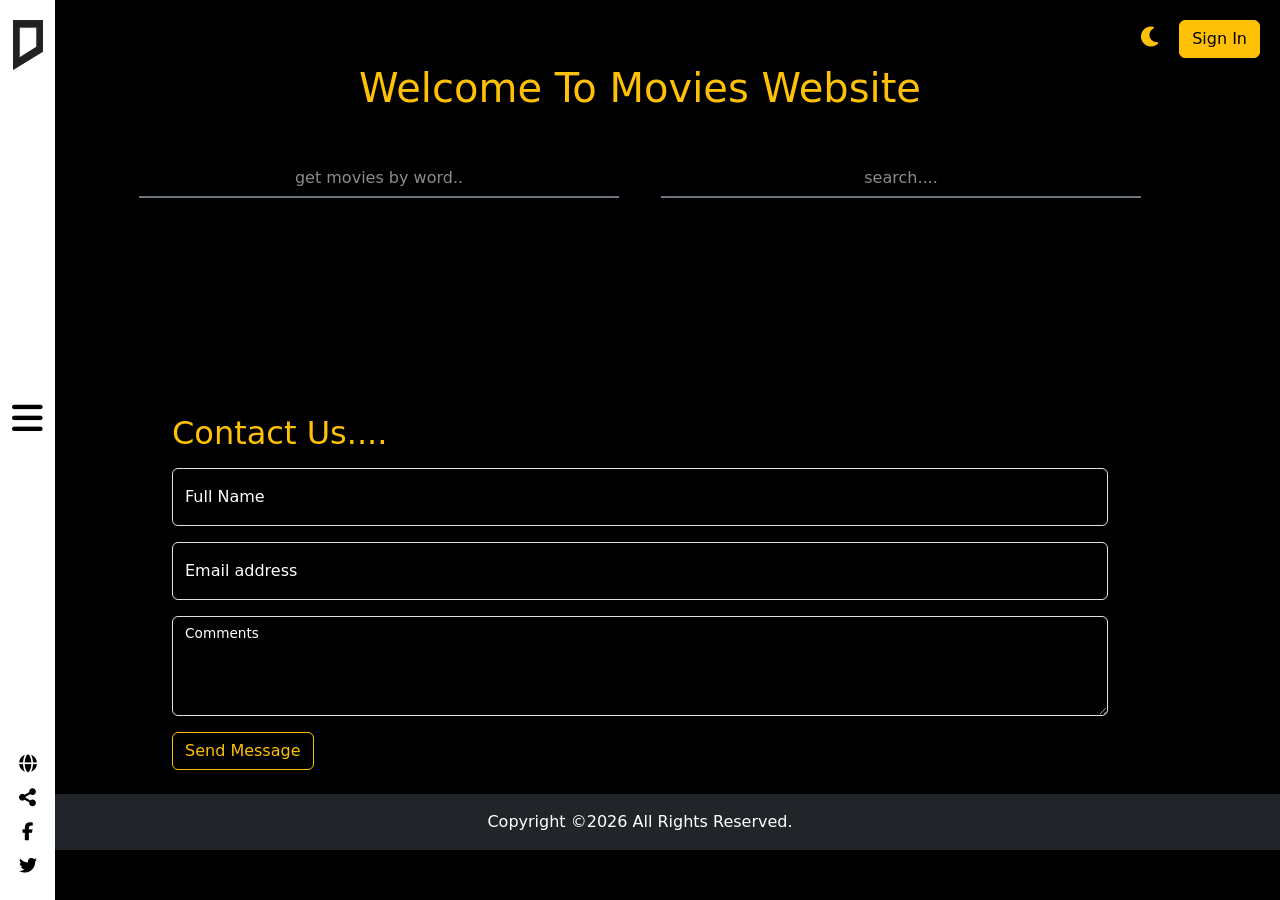
==== index.html @ 0e6e0066 "Add All files Project" ====
<!DOCTYPE html>
<html lang="en">
  <head >
    <meta charset="UTF-8">
    <meta name="viewport" content="width=device-width, initial-scale=1.0">
    <meta name="description" content="A movie website that provides information about movies, including details such as release dates, ratings, and reviews. The website may also include features such as trailers, cast and crew information, and user-generated content such as reviews and ratings. The website may be designed to be user-friendly and visually appealing, with a focus on providing an enjoyable browsing experience for movie enthusiasts.">
    <meta name="keywords" content="movies, movie information, release dates, ratings, reviews, trailers, cast and crew information, user-generated content, movie enthusiasts">
    <meta name="author" content="Abdelhamid Sarhan">
    <title>Movies</title>
    <link rel="stylesheet" href="CSS/all.min.css">
    <link rel="stylesheet" href="CSS/bootstrap.min.css" />
    <link rel="stylesheet" href="CSS/style.css" />
  </head>

  <body>
    <!-- Aside -->
    <div class="aside" id="slide">
      <div class="header position-fixed">
        <div class="aside-links vh-100 position-fixed top-0">
            <div class="items">
                <nav class="px-4 py-3">
                <a class="d-block  text-decoration-none fw-normal active" href="#home" category="now_playing">Now Playing</a>
                <a class="d-block  text-decoration-none fw-normal " href="#home" category="popular">Popular</a>
                <a class="d-block  text-decoration-none fw-normal " href="#home" category="top_rated">Top Rated</a>
                <a class="d-block  text-decoration-none fw-normal " href="#home" category="trending">Trending</a>
                <a class="d-block  text-decoration-none fw-normal " href="#home" category="upcoming">Upcoming</a>
                <a class="d-block  text-decoration-none fw-normal " href="#contact" id="contactUs">Contact US</a>
                </nav>
            </div>
        </div>
        <div class="second-aside vh-100 position-fixed d-flex align-items-center justify-content-between flex-column">
            <div class="logo mx-auto">
                <img src="image/logo.png" class="w-100"  alt="logo" />
            </div>

            <div class="open-close text-dark" id="Btn">
                <span class="open d-block"><i class="fa-solid fa-bars"></i></span>
                <span class="close d-none"><i class="fa-solid fa-xmark"></i></span>
            </div>
            <div class="social">
                <ul class="list-unstyled">
                    <li><i class="fas fa-globe"></i></li>
                    <li><i class="fas fa-share-alt"></i></li>
                    <li><i class="fab fa-facebook-f"></i></li>
                    <li><i class="fab fa-twitter"></i></li>
                </ul>
            </div>
        </div>
      </div>
    </div>
    <!-- End Aside -->
    <!-- Start Home -->
     <div class="login">
         <div class="mode">
            <i class="fa-solid fa-sun d-none"></i>
            <i class="fa-solid fa-moon"></i>
         </div>
        <a href="AddToWatchlist.html" class="btn btn-warning ms-3 Watchlist d-none"><i class="fa-solid fa-bookmark"></i> Watchlist</a>
        <a href="login.html" class="btn btn-warning ms-3 login-signup">Sign In</a>
        <a href="" class="btn btn-warning ms-3 log-out d-none">Log Out</a>
     </div>
    <div class="home py-5" id="home">
        <div class="container px-5 mt-3">
            <h1 class="text-center">Welcome To Movies Website</h1>
            <div class="my-5">
                <div class="search d-flex justify-content-around">
                    <input type="text" class="form-control rounded-0 bg-transparent border-bottom border-2 border-secondary border-0" placeholder="get movies by word.." id="getMovieWord"/>
                    <input type="text" class="form-control rounded-0 bg-transparent border-bottom border-2 border-secondary border-0" placeholder="search...." id="searchMovie"/>
                </div>
                <div class="movies-content py-5">
                    <div class="row" id="moviesContent">
                        
                    </div>
                </div>
                
            </div>
        </div>
    </div>
    <!-- End Home -->
    <!-- Contact Us -->
    <div class="contact-us py-4" id="contact">
        <div class="container w-75 m-auto">
            <div class="contact-head">
                <h2 class="mb-3">Contact Us....</h2>
            </div>
            <div class="form-floating mb-3">
                <input type="text" class="form-control" id="nameInput" placeholder="">
                <label for="nameInput">Full Name</label>
                <div id="validationName"></div>
            </div>
            <div class="form-floating mb-3">
                <input type="email" class="form-control" id="emailInput" placeholder="">
                <label for="emailInput">Email address</label>
                <div id="validationEmail"></div>
            </div>
            <div class="form-floating mb-3">
                <textarea class="form-control" id="messageInput" style="height: 100px"></textarea>
                <label for="messageInput">Comments</label>
                <div id="validationMessage"></div>
            </div>
            <button class=" btn btn-outline-warning position-static submit-contact">Send Message</button>
        </div>
    </div>
    <!-- End Contact US -->
    <footer class="d-flex justify-content-center align-items-center bg-dark py-3">
        <p class="text-white m-0">Copyright ©2026 All Rights Reserved.</p>
    </footer>
    <!--top-->
    <div class="top"><i class="fa-solid fa-arrow-up"></i></div>

    <script src="Js/bootstrap.bundle.min.js"></script>
    <script src="Js/main.js"></script>
    <script src="Js/script.js"></script>
  </body>
</html>
---- CSS/style.css ----
* {
  box-sizing: border-box;
}
body {
  background-size: cover;
  background-position: center;
  background-attachment: fixed;
  background-color: var(--black-color);
}
body.light-mode {
  background-color: var(--white-color);
}
:root {
  --black-color: black;
  --black-color-dark:black;
  --white-color: #fff;
  --white-color-dark: #fff;
  --grey-light: #8c8c8c;
  --yellow-color: #ffc107;
  --yellow-dark: #ff9800;
  --white-dark: #888;
}
/* Start Aside */
.aside {
  position: fixed;
  z-index: 10000;
}
.aside .aside-links {
  width: 155px;
  left: -155px;
  background-color: var(--black-color-dark);
  z-index: 9999999;
  transition: all 1s;
}
.aside .aside-links .items a {
  padding: 50px 0;
  font-size: 18px;
  transition: 1s;
  color:var(--white-color-dark);

}
.aside .aside-links .items a.active,
.aside .aside-links .items a:hover {
  color: var(--yellow-color) !important;
}
.aside .social i {
  transition: all 0.5s;
}
.aside .social i:hover {
  color: var(--yellow-color) !important;
}
.second-aside {
  background-color:var(--white-color-dark);
  width: 55px;
  z-index: 999999999;
  left: 0px;
  transition: all 1s;
}
.second-aside .logo {
  cursor: pointer;
  width: 30px;
  padding: 20px 0;
}
.second-aside .logo img {
  height: 50px;
}
.second-aside .open-close span {
  font-size: 35px;
  cursor: pointer;
  color:var(--black-color-dark);
}
.second-aside .social li {
  padding: 5px 0;
}
.second-aside .social i {
  cursor: pointer;
  font-size: 18px;
  transition: all 0.5s;
  color:var(--black-color-dark);
}
.second-aside .social i:hover {
  color: var(--yellow-color);
}
/* End Aside */

/* Start Home */
h1{
  color:var(--yellow-color) !important;
}
.login{
  position: absolute;
  top: 20px;
  right: 20px;
  z-index: 1000;
  display: flex;
  align-items: center;
}
.mode i {
  font-size: 20px;
  color:var(--yellow-color);
  cursor: pointer;
  transition: all 0.5s;
}

.home .search input {
  width: 46%;
  color: var(--grey-light);
}
::placeholder {
  text-align: center;
  color: var(--grey-light) !important;
}
.movie-info {
  width: 100%;
  height: 100%;
  position: absolute;
  top: 100%;
  left: 0;
  padding: 15px;
  background-color: rgba(255, 255, 255, 0.6);
  text-align: center;
  color: var(--black-color);
  font-weight: 800;
  transition: all 1s;
}
.movie-items:hover{
  cursor: pointer;
  box-shadow: 0 4px 8px 0 rgba(255, 255, 255, 0.2), 0 6px 20px 0 rgba(255, 255, 255, 0.19);
  border: 3px solid var(--yellow-color);
}
.movie-items:hover .movie-info {
  top: 0;
}
.img-add{
  transition: 1s;
}
.movie-items:hover .img-add {
  transform: scale(1.1);
}
.rate{
    position: absolute;
    top: 15px;
    right:15px;
    padding: 5px 10px;
    border-radius:10px ;
    background-color: var(--grey-light);
    z-index: 100;
    color:var(--black-color);
}
@media(max-width:350px){
  .home .container{
    padding-left: 12px !important;
    padding-right: 12px !important;
  }
}
/* End Home */

/* Start Contact US */

 .contact-us input,
 .contact-us textarea{
  color: var(--white-color-dark) !important;
  background-color: transparent !important;
 }
.contact-us label{
  color: var(--white-color-dark) !important;
}
.contact-us label::after{
  display: none !important;
}
.contact-us .contact-head h2{
  color: var(--yellow-color);
}
/* End Contact US */

.cast-image{
  transition: all 0.3s;
}
.cast-image:hover{
  padding:3px;
  border:2px solid var(--yellow-color);
}
.top{
  position: fixed;
  bottom: 20px;
  right: 20px;
  background-color:var(--yellow-color);
  color: var(--white-color);
  width: 40px;
  height: 40px;
  border-radius: 50%;
  display: none;
  justify-content: center;
  align-items: center;
  cursor: pointer;
  transition: all 0.3s;
}
.top:hover{
  background-color: var(--yellow-dark);
}
.top:hover i{
  animation: icon-animation 0.5s infinite ease-in-out;
}
@keyframes icon-animation {
  0% {
    transform: translateY(0);
}
  50% {
    transform: translateY(-8px);
}
  100% {
    transform: translateY(0);
}
}
/* Movie Details Page */

#movieDetails img {
  border-radius: 15px;
  box-shadow: 0px 8px 20px rgba(255,255,255,0.2);
}
#movieDetails p {
  font-size: 15px;
  line-height: 1.7;
  color: var(--white-dark);
}
#movieDetails .overview {
  font-size: 18px;
  line-height: 2;
  color: var(--white-color);
}
.watch-trailer{
  display: inline-flex;
  justify-content: center;
  align-items: center;
  background-color:#ffffff1a;
  border-radius: 50%;
  width: 45px;
  height: 45px;
  color: var(--yellow-color);
  font-size: 25px;
  margin-left: 15px;
  transition: all 0.3s;
  cursor: pointer;
}

.watch-trailer:hover {
  color: var(--yellow-dark);
  transform: scale(1.2);
}
.add-to-watchlist{
  transition: all 0.3s;
}
.add-to-watchlist:hover{
  background-color:var(--yellow-dark);
  transform: scale(1.1);
}

@media(max-width:450px){
  .watch-list{
    flex-direction: column;
  }
  .add-to-watchlist{
    margin-bottom: 17px;
    width: 90%;
  }
}
@media(max-width:230px){
  .watch-trailer{
    margin-left: 0;
    margin-right:5px;
  }
}
h3 {
  font-size: 26px;
  font-weight: bold;
  color: var(--yellow-color);
  border-left: 5px solid var(--yellow-color);
  padding-left: 10px;
  margin-top: 40px;
}

#castContainer img{
  transition: padding 0.3s;
}
#castContainer img:hover{
  padding:3px;
  border:2px solid var(--yellow-color);
}

#trailerContainer{
  position: fixed;
  top:0;
  left:0;
  right: 0;
  bottom: 0;
  background-color:rgba(0,0,0,0.8);
  z-index: 1000;
}
.trailer-overlay{
  position: absolute;
  width: 80%;
  height: 80%;
  top:50%;
  left:50%;
  transform: translate(-50%, -50%);
  background-color:var(--yellow-dark);
  border-radius: 10px;
}
#trailerContainer i{
  position: absolute;
  top: 10px;
  right: 10px;
  font-size: 30px;
  color: var(--white-color);
  cursor: pointer;
}
#trailerContainer .ratio  {
  position: absolute;
  top:50%;
  left:50%;
  transform: translate(-50%, -50%);
  width: 86%;
  height:86%;
  border-radius: 15px;
  border: 2px solid rgba(255, 193, 7, 0.5);
}
#trailerContainer .ratio iframe {
  width: 100%;
  height: 100%;
  border-radius: 15px;
}
@media(max-width:767px){
  .trailer-overlay{
    width: 90%;
    height:90%;
  }
}
.no-recommendations{
  color: var(--white-dark);
  font-size: 18px;
  font-weight: 500;
  text-align: center;
  margin-top: 20px;
}

/* Add To WatchList  */
h2{
  color:var(--yellow-color)
}
h2 i{
  cursor: pointer;
}
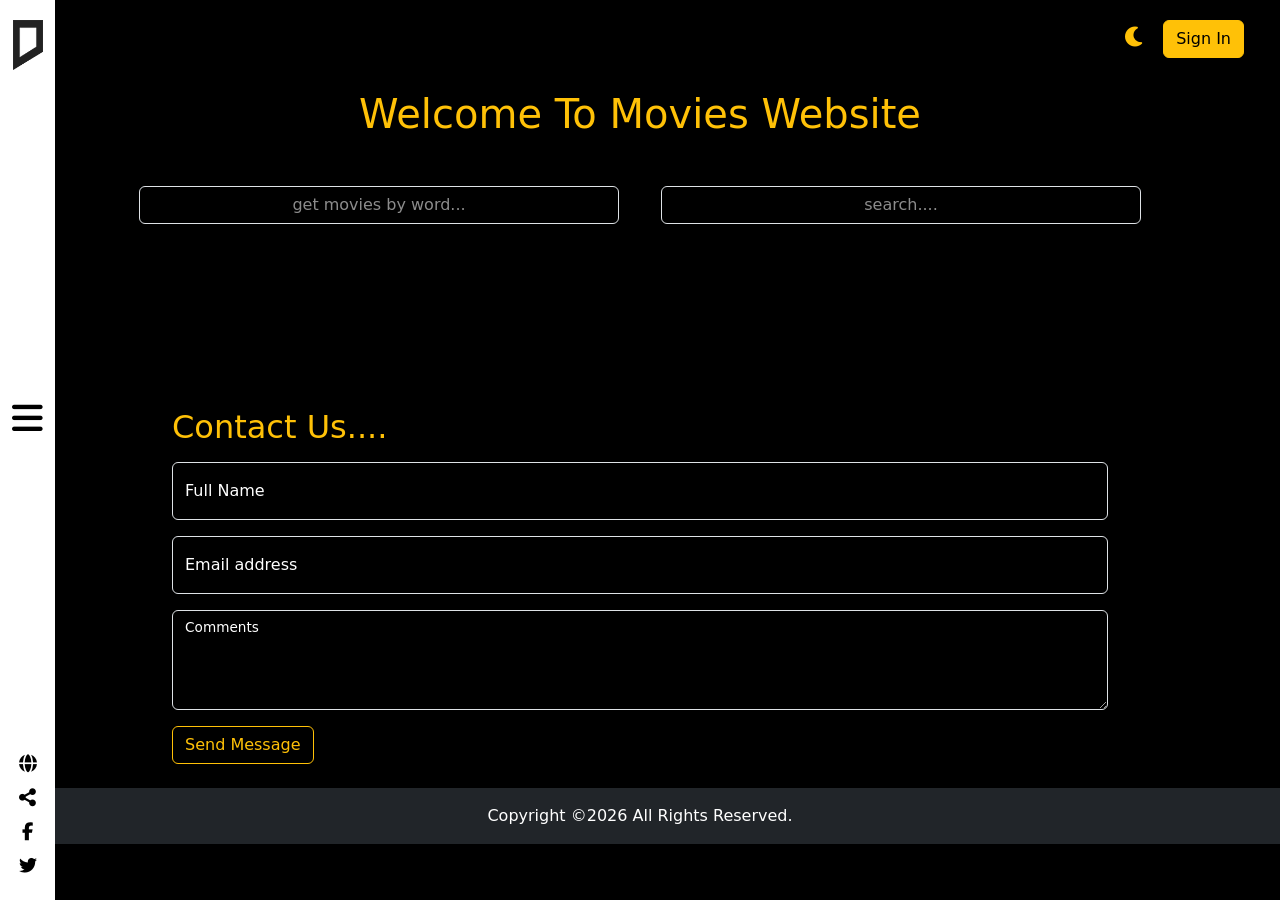
==== commit a18f588b: "update index file" ====
--- a/index.html
+++ b/index.html
@@ -19,12 +19,12 @@
         <div class="aside-links vh-100 position-fixed top-0">
             <div class="items">
                 <nav class="px-4 py-3">
-                <a class="d-block  text-decoration-none fw-normal active" href="#home" category="now_playing">Now Playing</a>
-                <a class="d-block  text-decoration-none fw-normal " href="#home" category="popular">Popular</a>
-                <a class="d-block  text-decoration-none fw-normal " href="#home" category="top_rated">Top Rated</a>
-                <a class="d-block  text-decoration-none fw-normal " href="#home" category="trending">Trending</a>
-                <a class="d-block  text-decoration-none fw-normal " href="#home" category="upcoming">Upcoming</a>
-                <a class="d-block  text-decoration-none fw-normal " href="#contact" id="contactUs">Contact US</a>
+                    <a class="d-block  text-decoration-none fw-normal active" href="#home" category="now_playing">Now Playing</a>
+                    <a class="d-block  text-decoration-none fw-normal " href="#home" category="popular">Popular</a>
+                    <a class="d-block  text-decoration-none fw-normal " href="#home" category="top_rated">Top Rated</a>
+                    <a class="d-block  text-decoration-none fw-normal " href="#home" category="trending">Trending</a>
+                    <a class="d-block  text-decoration-none fw-normal " href="#home" category="upcoming">Upcoming</a>
+                    <a class="d-block  text-decoration-none fw-normal " href="#contact" id="contactUs">Contact US</a>
                 </nav>
             </div>
         </div>
@@ -56,16 +56,27 @@
             <i class="fa-solid fa-moon"></i>
          </div>
         <a href="AddToWatchlist.html" class="btn btn-warning ms-3 Watchlist d-none"><i class="fa-solid fa-bookmark"></i> Watchlist</a>
-        <a href="login.html" class="btn btn-warning ms-3 login-signup">Sign In</a>
-        <a href="" class="btn btn-warning ms-3 log-out d-none">Log Out</a>
+        <a href="login.html" class="btn btn-warning mx-3 login-signup">Sign In</a>
+        <a href="" class="btn btn-warning mx-3 log-out d-none">Log Out</a>
+        <div class="bars justify-content-center align-items-center">
+            <i class="fa-solid fa-bars"></i>
+        </div>
+        <nav class="nav-links">
+            <a class="d-block  text-decoration-none fw-normal active" href="#home" category="now_playing">Now Playing</a>
+            <a class="d-block  text-decoration-none fw-normal " href="#home" category="popular">Popular</a>
+            <a class="d-block  text-decoration-none fw-normal " href="#home" category="top_rated">Top Rated</a>
+            <a class="d-block  text-decoration-none fw-normal " href="#home" category="trending">Trending</a>
+            <a class="d-block  text-decoration-none fw-normal " href="#home" category="upcoming">Upcoming</a>
+            <a class="d-block  text-decoration-none fw-normal " href="#contact" id="contactUs">Contact US</a>
+        </nav>
      </div>
-    <div class="home py-5" id="home">
+    <div class="home py-3" id="home">
         <div class="container px-5 mt-3">
             <h1 class="text-center">Welcome To Movies Website</h1>
             <div class="my-5">
                 <div class="search d-flex justify-content-around">
-                    <input type="text" class="form-control rounded-0 bg-transparent border-bottom border-2 border-secondary border-0" placeholder="get movies by word.." id="getMovieWord"/>
-                    <input type="text" class="form-control rounded-0 bg-transparent border-bottom border-2 border-secondary border-0" placeholder="search...." id="searchMovie"/>
+                    <input type="text" class="form-control  bg-transparent" placeholder="get movies by word..." id="getMovieWord"/>
+                    <input type="text" class="form-control  bg-transparent " placeholder="search...." id="searchMovie"/>
                 </div>
                 <div class="movies-content py-5">
                     <div class="row" id="moviesContent">
@@ -113,4 +124,3 @@
     <script src="Js/script.js"></script>
   </body>
 </html>
-
--- a/CSS/style.css
+++ b/CSS/style.css
@@ -32,15 +32,14 @@
   z-index: 9999999;
   transition: all 1s;
 }
-.aside .aside-links .items a {
-  padding: 50px 0;
+nav a {
+  padding: 15px 0;
   font-size: 18px;
   transition: 1s;
   color:var(--white-color-dark);
-
-}
-.aside .aside-links .items a.active,
-.aside .aside-links .items a:hover {
+}
+nav a.active,
+nav a:hover {
   color: var(--yellow-color) !important;
 }
 .aside .social i {
@@ -54,6 +53,7 @@
   width: 55px;
   z-index: 999999999;
   left: 0px;
+  top: 0px;
   transition: all 1s;
 }
 .second-aside .logo {
@@ -81,19 +81,28 @@
 .second-aside .social i:hover {
   color: var(--yellow-color);
 }
+@media(max-width:575px){
+  .aside{
+    display: none;
+  }
+}
 /* End Aside */
 
 /* Start Home */
 h1{
   color:var(--yellow-color) !important;
 }
+@media (max-width:405px){
+  h1{
+    font-size: 24px !important;
+  }
+}
 .login{
-  position: absolute;
-  top: 20px;
-  right: 20px;
-  z-index: 1000;
   display: flex;
   align-items: center;
+  justify-content: flex-end;
+  margin: 20px 20px 0 20px;
+  position: relative;
 }
 .mode i {
   font-size: 20px;
@@ -101,10 +110,68 @@
   cursor: pointer;
   transition: all 0.5s;
 }
-
+.bars{
+  border:1px solid var(--white-color-dark);
+  padding: 5px;
+  border-radius: 5px;
+  display: none;
+}
+.login .bars i{
+  color:var(--white-color-dark);
+  font-size: 20px;
+  cursor: pointer;
+}
+.nav-links {
+  position: absolute;
+  top: 100%;
+  right:-20px;
+  background:#333;
+  width:calc(100% + 40px);
+  padding: 15px;
+  max-height: 0;
+  overflow: hidden;
+  transition: 0.4s ease;
+  display: none;
+  margin-top: 10px;
+  z-index: 1000;
+}
+.nav-links li {
+  list-style: none;
+  margin: 10px 0;
+}
+.nav-links a {
+  color: white;
+  text-decoration: none;
+}
+.nav-links.show {
+  max-height:500px;
+  display:none;
+}
+@media(max-width:575px){
+  .login .bars{
+    display: flex;
+  }
+  .nav-links.show {
+    display:block;
+  }
+}
+@media (max-width:500px){
+  .home .container{
+    padding: 12px !important;
+  }
+}
 .home .search input {
   width: 46%;
   color: var(--grey-light);
+}
+@media(max-width:490px){
+  .home .search{
+    flex-direction: column;
+  }
+  .home .search input{
+    width: 100%;
+    margin: 10px 0;
+  }
 }
 ::placeholder {
   text-align: center;
@@ -171,6 +238,11 @@
 .contact-us .contact-head h2{
   color: var(--yellow-color);
 }
+@media (max-width:575px) {
+  .contact-us .container{
+    width: 100% !important;
+  }
+}
 /* End Contact US */
 
 .cast-image{
@@ -349,4 +421,4 @@
 }
 h2 i{
   cursor: pointer;
-}+}
